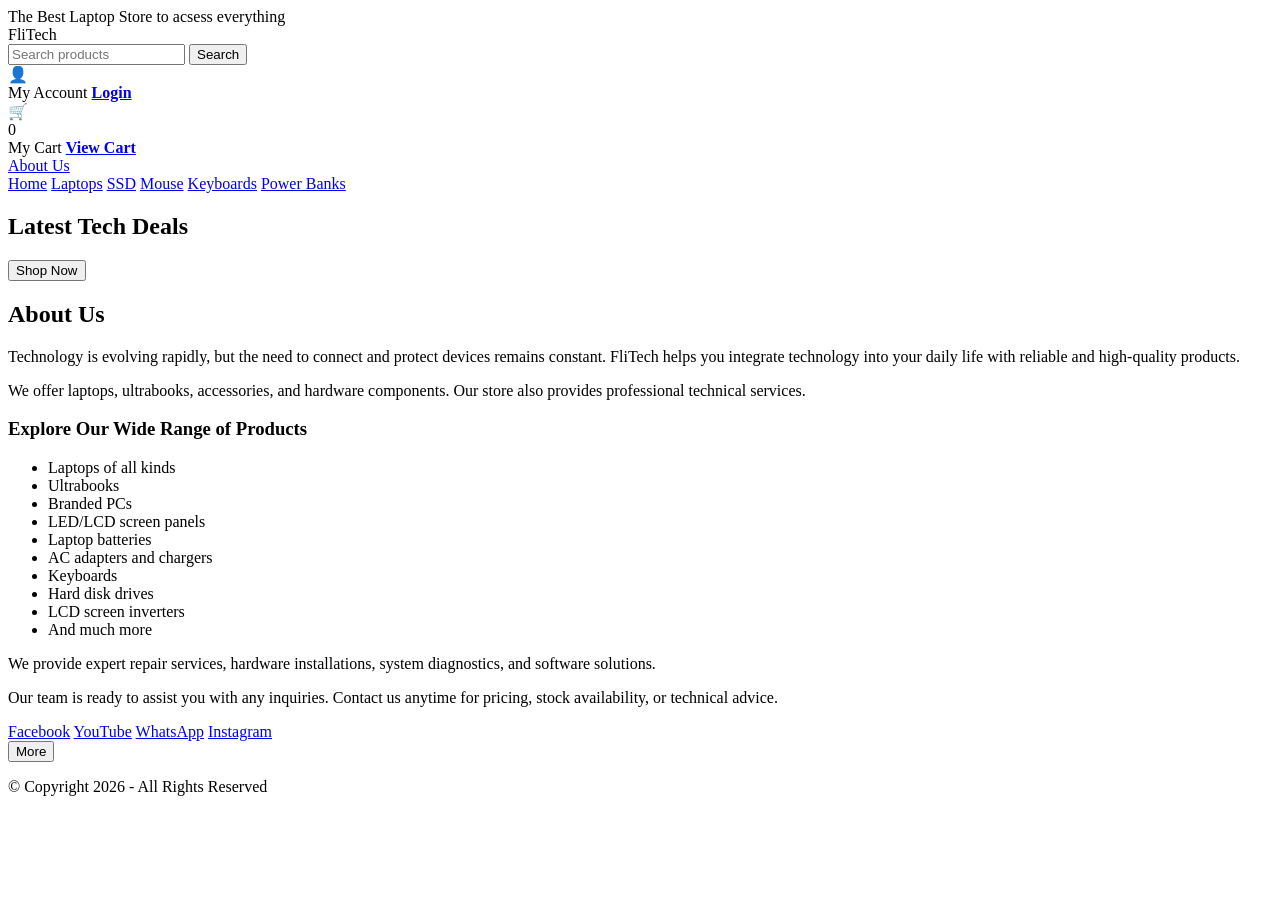
==== about.html @ 02b12529 "Add files via upload" ====
<html>
<head>
<title>FliTech Store</title>
<link rel="stylesheet" href="about.css">
</head>

<body>

<header>

<div class="header-left">
<div class="header-store-notice">The Best Laptop Store to acsess everything</div>
</div>

<div class="top-header">

<div class="logo">FliTech</div>

<div class="search-box">
<input type="text" placeholder="Search products">
<button>Search</button>
</div>

<div class="icons">

<div class="icon-box">
<div class="icon">👤</div>
<div class="text">
<span class="small">My Account</span>
<b><a href="login.html">Login</a></b>
</div>
</div>

<div class="icon-box">
<div class="icon">🛒</div>
<div class="cart-count">0</div>
<div class="text">
<span class="small">My Cart</span>
<b><a href="cart.html">View Cart</a></b>
</div>
</div>

<div class="icon-box">
<a href="about.html" class="about-link">About Us</a>
</div>

</div>

</div>

<nav class="navbar">
<a href="Index.html">Home</a>
<a href="Laptop.html">Laptops</a>
<a href="SSD.html">SSD</a>
<a href="Mouse.html">Mouse</a>
<a href="Keyboards.html">Keyboards</a>
<a href="Power Banks.html">Power Banks</a>
</nav>

</header>

<section class="hero">
<div class="hero-content">
<h1>Latest Tech Deals</h1>
<a href="home.html"><button class="blue-btn">Shop Now</button></a>
</div>
</section>

<section class="about-content">

<h2>About Us</h2>

<p>
Technology is evolving rapidly, but the need to connect and protect devices remains constant.
FliTech helps you integrate technology into your daily life with reliable and high-quality products.
</p>

<p>
We offer laptops, ultrabooks, accessories, and hardware components. Our store also provides professional technical services.
</p>

<h3>Explore Our Wide Range of Products</h3>

<ul>
<li>Laptops of all kinds</li>
<li>Ultrabooks</li>
<li>Branded PCs</li>
<li>LED/LCD screen panels</li>
<li>Laptop batteries</li>
<li>AC adapters and chargers</li>
<li>Keyboards</li>
<li>Hard disk drives</li>
<li>LCD screen inverters</li>
<li>And much more</li>
</ul>

<p>
We provide expert repair services, hardware installations, system diagnostics, and software solutions.
</p>

<p>
Our team is ready to assist you with any inquiries. Contact us anytime for pricing, stock availability, or technical advice.
</p>

</section>

<footer>

<div class="social">
    <a href="https://www.facebook.com/groups/126579081277904/?ref=share&mibextid=KtfwRi11111111111" target="_blank">Facebook</a>
    
    <a href="https://youtu.be/mzZ1jynaNSg?si=W5Cdud5IKxsVG512" target="_blank">YouTube</a>
    
    <a href="https://wa.me/94777574536" target="_blank">WhatsApp</a>
    
    <a href="https://www.instagram.com/reel/DQH8m5VCVgo/?igsh=bXE0cnB3bXM2Z2k3" target="_blank">Instagram</a>
</div>

<div class="more">
<button class="blue-btn">More</button>
</div>

<p>© Copyright 2026 - All Rights Reserved</p>

</footer>

</body>
</html>
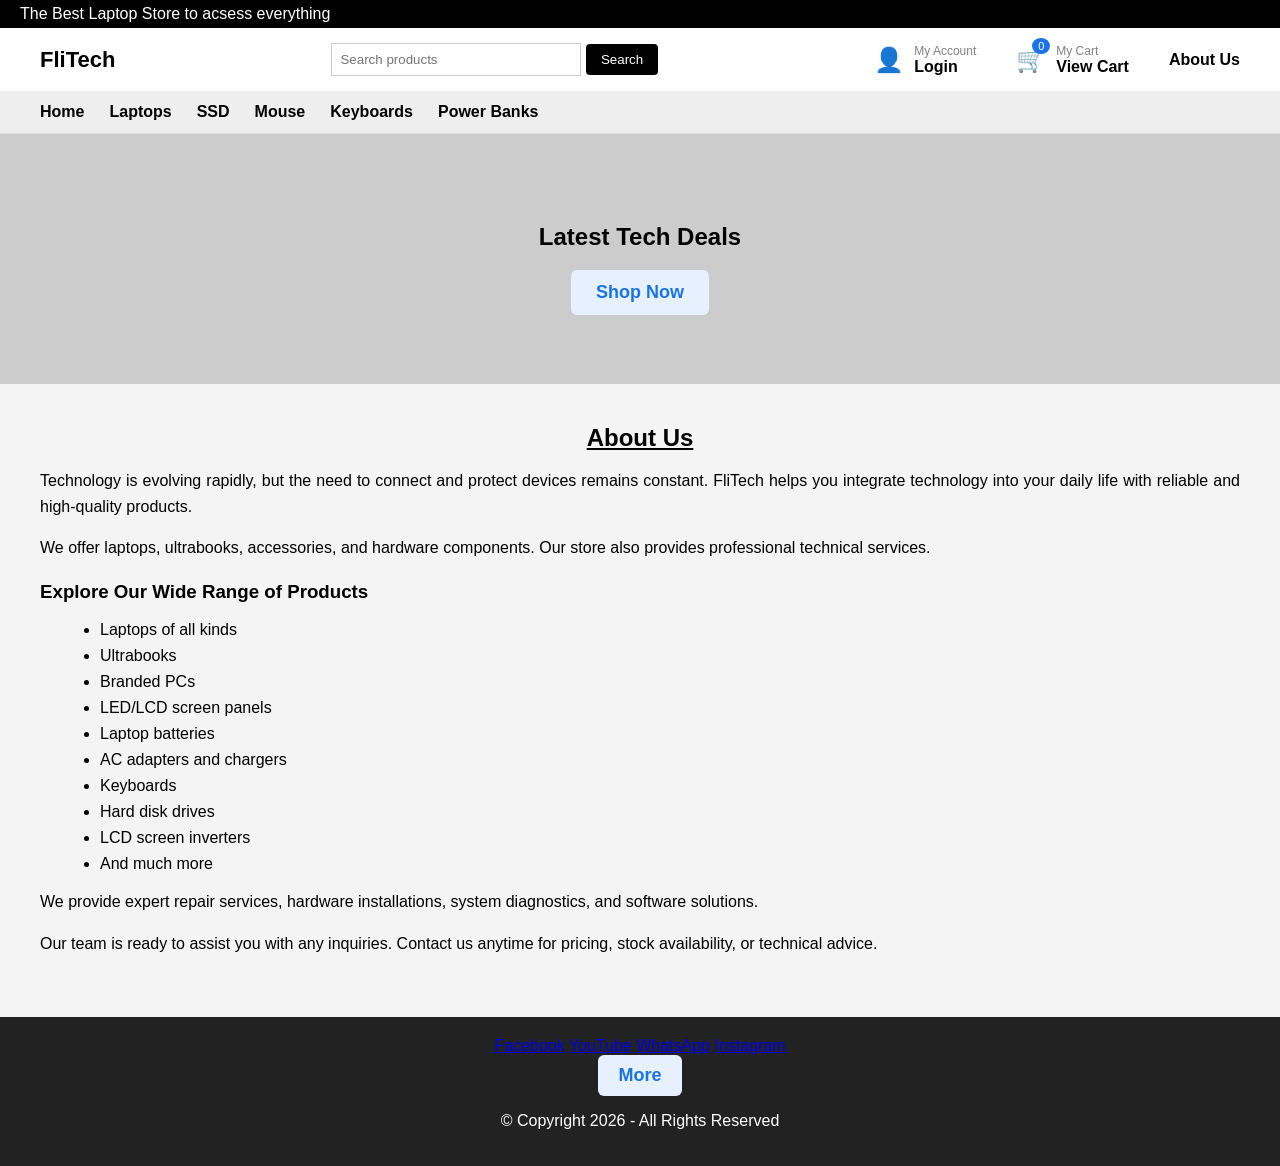
==== commit 7ada240d: "Update about.html" ====
--- a/about.html
+++ b/about.html
@@ -1,7 +1,7 @@
 <html>
 <head>
 <title>FliTech Store</title>
-<link rel="stylesheet" href="about.css">
+<link rel="stylesheet" href="css/about.css">
 </head>
 
 <body>
@@ -125,4 +125,4 @@
 </footer>
 
 </body>
-</html>+</html>
--- a/css/about.css
+++ b/css/about.css
@@ -0,0 +1,197 @@
+body{
+    margin:0;
+    padding:0;
+    box-sizing:border-box;
+    font-family:Arial, sans-serif;
+    background:#f4f4f4;
+}
+
+.header-left{
+    background-color:black;
+    color:white;
+    padding:5px 20px;
+}
+
+header{
+    background:white;
+    border-bottom:1px solid #ddd;
+}
+
+.top-header{
+    display:flex;
+    justify-content:space-between;
+    align-items:center;
+    padding:15px 40px;
+}
+
+.logo{
+    font-size:22px;
+    font-weight:bold;
+}
+
+.search-box input{
+    padding:8px;
+    width:250px;
+    border:1px solid #ccc;
+}
+
+.search-box button{
+    background:#000000;
+    color:white;
+    padding:8px 15px;
+    border:none;
+    border-radius:4px;
+    cursor:pointer;
+}
+
+.search-box button:hover{
+    background:#1558c0;
+}
+
+.icons{
+    display:flex;
+    align-items:center;
+    gap:40px;
+}
+
+.icons a{
+    text-decoration:none;
+    color:black;
+}
+
+.icon-box{
+    display:flex;
+    align-items:center;
+    gap:10px;
+    position:relative;
+}
+
+.icon{
+    font-size:24px;
+}
+
+.cart-count{
+    position:absolute;
+    top:-6px;
+    left:16px;
+    background:#1a73e8;
+    color:white;
+    font-size:11px;
+    padding:2px 6px;
+    border-radius:50%;
+}
+
+.text{
+    display:flex;
+    flex-direction:column;
+}
+
+.small{
+    font-size:12px;
+    color:gray;
+}
+
+.about-link{
+    font-weight:bold;
+    font-size:16px;
+}
+
+.about-link:hover{
+    color:#1a73e8;
+}
+
+.navbar{
+    display:flex;
+    gap:25px;
+    padding:12px 40px;
+    background:#eee;
+}
+
+.navbar a{
+    text-decoration:none;
+    color:black;
+    font-weight:bold;
+}
+
+.navbar a:hover{
+    color:#1a73e8;
+}
+
+.hero{
+    height:250px;
+    background:#ccc;
+    display:flex;
+    justify-content:center;
+    align-items:center;
+    text-align:center;
+}
+
+.blue-btn{
+    background:#e6f0ff;
+    color:#1a73e8;
+    padding:12px 25px;
+    border:none;
+    border-radius:6px;
+    font-size:18px;
+    font-weight:bold;
+    cursor:pointer;
+}
+
+.blue-btn:hover{
+    background:#cce0ff;
+}
+
+.about-content{
+    padding:20px 40px;
+}
+
+.about-content h2{
+    text-align:center;
+    text-decoration:underline;
+    margin-bottom:10px;
+}
+
+.about-content h3{
+    margin-top:20px;
+}
+
+.about-content p{
+    line-height:1.6;
+    text-align:justify;
+    margin-bottom:10px;
+}
+
+.about-content ul{
+    margin-left:20px;
+}
+
+.about-content ul li{
+    margin-bottom:8px;
+}
+
+footer{
+    margin-top:30px;
+    background:#222;
+    color:white;
+    text-align:center;
+    padding:20px;
+}
+
+.social span{
+    margin:10px;
+    display:inline-block;
+    cursor:pointer;
+}
+
+.social span:hover{
+    color:#1a73e8;
+}
+
+.more button{
+    background:#e6f0ff;
+    color:#1a73e8;
+    padding:10px 20px;
+    border:none;
+    border-radius:6px;
+    cursor:pointer;
+}
